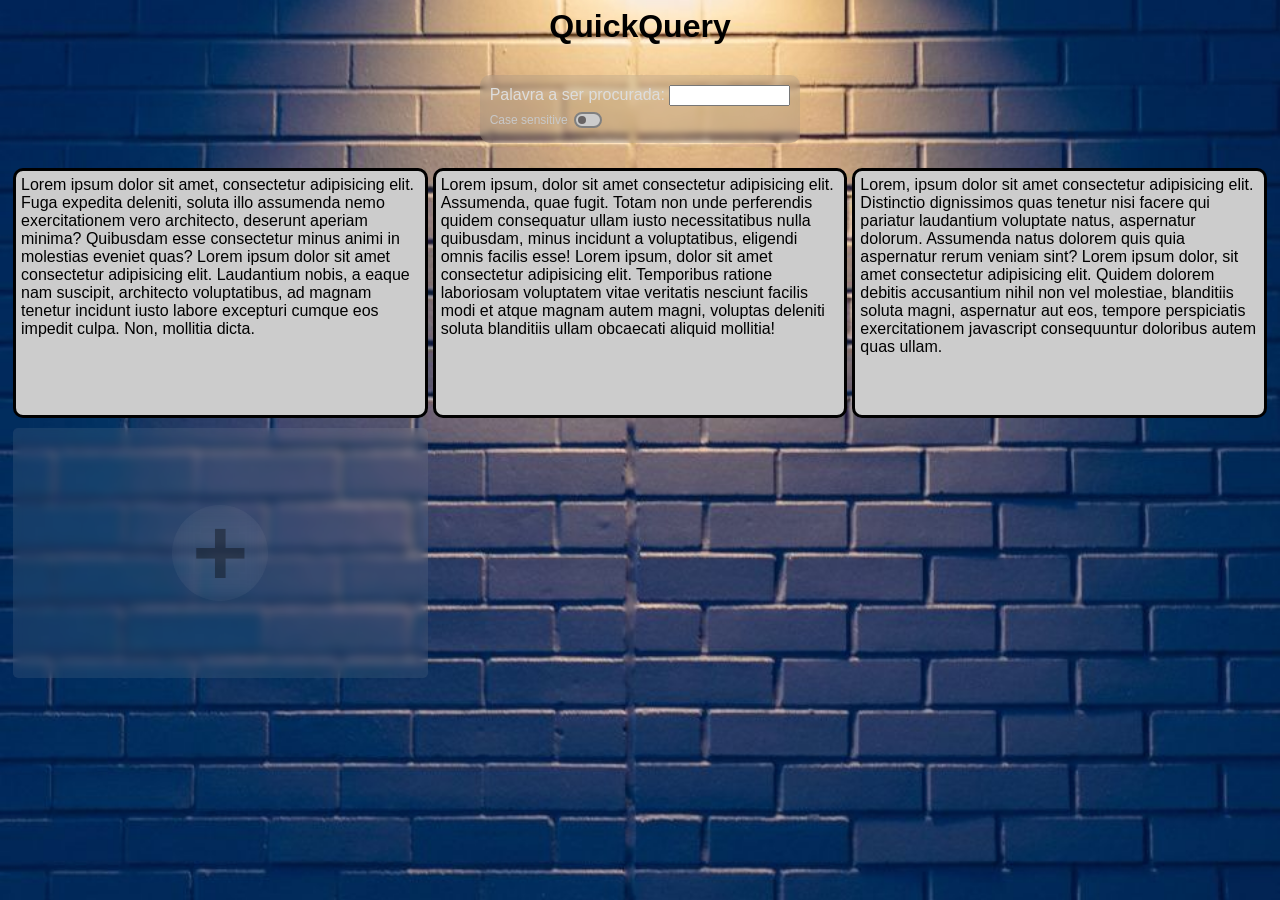
==== index.html @ df3f9da0 "Renaming main file; CSS changes" ====
<!DOCTYPE html>
<html lang="pt-br">
    <head>
        <title>Page title | Word search</title>
        <meta charset="utf-8">
        <meta name="author" content="Henrique">
        <meta name="description" content="personal page">
        <meta name="keywords" content="html5, blog, page, personal, tech">
        <meta name="viewport" content="width=device-width">

        <link rel="stylesheet" href="./css/style.css">
    </head>
    <body>
        <h1>QuickQuery</h1>

        <span class="queryArea">
            <label for="query-word-input">Palavra a ser procurada: <input type="text" id="query-word-input" class="inputWord"></label>
            <label for="case-insensitive">Case sensitive
                <input type="checkbox" name="case-insensitive" id="case-insensitive">
                <span></span>
            </label>
        </span>

        <div class="container">
            <p>
                Lorem ipsum dolor sit amet, consectetur adipisicing elit. Fuga expedita deleniti,
                soluta illo assumenda nemo exercitationem vero architecto, deserunt aperiam minima?
                Quibusdam esse consectetur minus animi in molestias eveniet quas?
                Lorem ipsum dolor sit amet consectetur adipisicing elit. Laudantium nobis, a eaque nam suscipit,
                architecto voluptatibus, ad magnam tenetur incidunt iusto labore excepturi cumque eos impedit culpa. Non, mollitia dicta.
            </p>
            <p>
                Lorem ipsum, dolor sit amet consectetur adipisicing elit. Assumenda, quae fugit.
                Totam non unde perferendis quidem consequatur ullam iusto necessitatibus nulla quibusdam,
                minus incidunt a voluptatibus, eligendi omnis facilis esse!
                Lorem ipsum, dolor sit amet consectetur adipisicing elit. Temporibus ratione laboriosam voluptatem vitae veritatis nesciunt
                facilis modi et atque magnam autem magni,
                voluptas deleniti soluta blanditiis ullam obcaecati aliquid mollitia!
            </p>
            <p>
                Lorem, ipsum dolor sit amet consectetur adipisicing elit. Distinctio dignissimos quas tenetur nisi facere qui pariatur
                laudantium voluptate natus, aspernatur dolorum. Assumenda natus dolorem quis quia aspernatur rerum veniam sint?
                Lorem ipsum dolor, sit amet consectetur adipisicing elit. Quidem dolorem debitis accusantium nihil non vel molestiae,
                blanditiis soluta magni, aspernatur aut eos, tempore perspiciatis exercitationem javascript consequuntur doloribus autem quas ullam.
            </p>
            <span class="new-card"></span>
        </div>

        <div class="edit-area">
            <textarea name="paragraph" id="paragraph-input" cols="30" rows="10"></textarea>
            <span>
                <button class="save-btn" id="save-btn"><label for="save-btn">Salvar parágrafo</label></button>
                <p>Salve vázio para deletar</p>
            </span>
        </div>

    <script src="./js/main.js"></script>
    </body>
</html>
---- css/style.css ----
body {
    font-family: sans-serif;
    background-image: url(../images/wallpaper.jpeg);
    background-position: center;
    background-size: cover;
    background-attachment: fixed;
    scroll-behavior: smooth;
}

h1 {
    display: block;
    width: fit-content;
    margin: 0 auto;
}

.queryArea, .edit-area {
    backdrop-filter: blur(3px);
    padding: 15px;
    background-color: rgba(130, 129, 129, 0.205);
    border-radius: 10px;
}

.queryArea {
    display: block;
    width: fit-content;

    margin: 30px auto 5px;
    padding: 10px;
    color: #ddd;
}

input[type=text] {
    max-width: 113px;
}

label[for=case-insensitive] {
    display: block;
    font-size: .75em;
    color: rgb(200, 200, 200);
    margin: .5em 0;
}

#case-insensitive {
    width: 0px;
    height: 0px;
    margin: 0px;
    padding: 0px;
    color: transparent;
}

label input[type=checkbox] + span {
    display: inline-block;
    width: 2em;
    height: 1em;
    background-color: #ccc;
    border: .18em solid rgb(128, 128, 128);
    border-radius: 1em;
    margin-bottom: -.3em;
    position: relative;
    cursor: pointer;
    transition: border .5s ease;
}

label input[type=checkbox]:checked + span {
    border: .18em solid rgb(26, 157, 26);
}

label input[type=checkbox] + span::before {
    content: '';
    position: absolute;
    top: 1.5px;
    left: 1.5px;
    width: 35%;
    aspect-ratio: 1;
    border-radius: 100%;
    background-color: rgb(104, 100, 100);
    transition: all .2s ease;
}

label input[type=checkbox]:checked + span::before {
    left: calc(65% - 1px);
    background-color: rgb(26, 157, 26);
}

.container {
    display: grid;
    grid-template-columns: repeat(3, 1fr);
    grid-auto-rows: 250px;
    row-gap: 10px;
    column-gap: 5px;
    margin: 25px 5px;
}

@keyframes entering {
    0% {
        transform: scale(0, 0);
    }
    100% {
        transform: scale(1, 1);
    }
}

.container p {
    margin: 0;
    border: 3px solid black;
    border-radius: 10px;
    padding: 5px;
    background-color: #ccc;
    min-height: 200px;
    overflow-y: auto;
    position: relative;
    animation: entering .4s;
}

.container .removing {
    animation: entering .8s reverse infinite;
}

.editing {
    box-shadow: 0 0 5px 5px rgb(158, 158, 158);
    position: relative;
}

.container p::-webkit-scrollbar {
    background-color: rgba(4, 4, 104, 0.199);
    border-top-right-radius: 6px;
    border-bottom-right-radius: 6px;
}

.container p::-webkit-scrollbar-thumb {
    display: inline-block;
    background-color: rgb(214, 214, 214);
    border-radius: 15px;
}

.container .outstand {
    background-color: yellow;
}

.new-card {
    backdrop-filter: blur(5px);
    border-radius: 5px;
    background-color: rgba(204, 204, 204, 0.103);
    position: relative;
    cursor: pointer;
    animation: entering .4s;
}

.new-card::before {
    content: '+';
    font-size: 6em;
    text-align: center;
    line-height: 1em;
    font-weight: 900;
    color: rgba(0, 0, 0, 0.336);

    position: absolute;
    width: 1em;
    height: 1em;
    left: calc(50% - .5em);
    top: calc(50% - .5em);
    backdrop-filter: blur(15px);
    border-radius: 50%;
    transition: all .5s ease;
}

.new-card:hover::before {
    color: rgb(37, 37, 37);
    font-size: 7em;
    line-height: 1.4em;
    width: 1.4em;
    height: 1.4em;
    left: calc(50% - .7em);
    top: calc(50% - .7em);
}

.edit-area {
    display: none;
    width: 45vw;
    padding-right: 20px;
    margin: 30px auto;
    animation: entering .4s;
}

.edit-area span {
    display: grid;
    grid-template-columns: 1fr 1fr;
}

#paragraph-input {
    display: block;
    width: 100%;
    margin-bottom: 15px;
    resize: none;
}

#save-btn {
    width: 10em;
}

#save-btn + p {
    margin: 0;
    text-align: right;
    font-size: .85em;
    color: rgb(170, 169, 169);
}

@media screen and (max-width: 850px) {
    .container {
        width: 90vw;
        margin: auto;
        grid-template-columns: repeat(2, 1fr);
        margin-bottom: 1em;
    }
    .edit-area {
        width: 60vw;
    }
}

@media screen and (max-width: 550px) {
    .container {
        grid-template-columns: 1fr;
    }
    .queryArea {
        width: 83vw;
    }
    .edit-area {
        width: 80vw;
    }
}
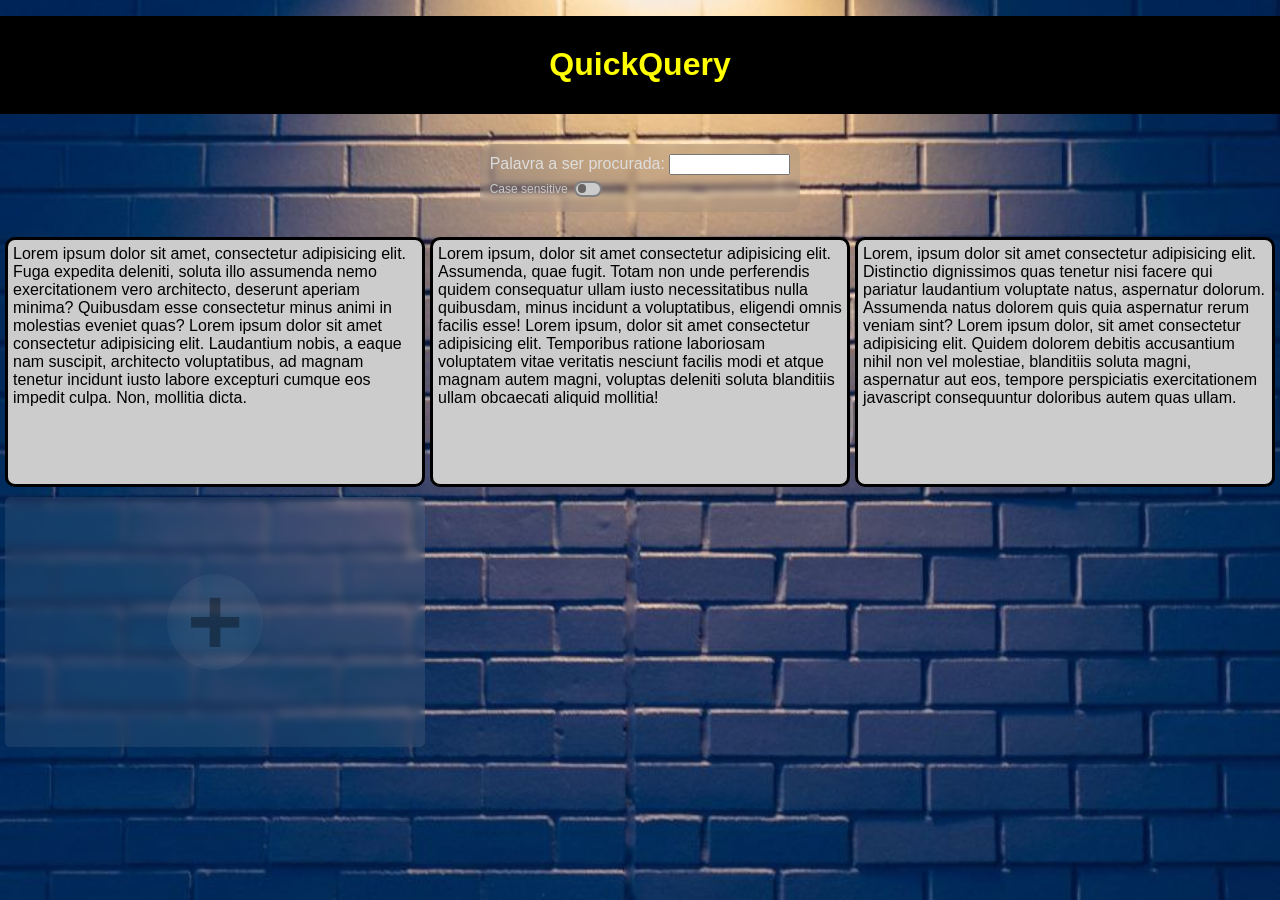
==== commit 7c20b975: "New header" ====
--- a/index.html
+++ b/index.html
@@ -1,7 +1,7 @@
 <!DOCTYPE html>
 <html lang="pt-br">
     <head>
-        <title>Page title | Word search</title>
+        <title>QuickQuery</title>
         <meta charset="utf-8">
         <meta name="author" content="Henrique">
         <meta name="description" content="personal page">
@@ -11,7 +11,9 @@
         <link rel="stylesheet" href="./css/style.css">
     </head>
     <body>
-        <h1>QuickQuery</h1>
+        <header>
+            <h1>QuickQuery</h1>
+        </header>
 
         <span class="queryArea">
             <label for="query-word-input">Palavra a ser procurada: <input type="text" id="query-word-input" class="inputWord"></label>
--- a/css/style.css
+++ b/css/style.css
@@ -5,12 +5,19 @@
     background-size: cover;
     background-attachment: fixed;
     scroll-behavior: smooth;
+    margin: 0;
+}
+
+header {
+    width: 100%;
+    text-align: center;
+    margin-top: 1em;
+    background-color: rgb(0, 0, 0);
+    padding: 1vh 0;
 }
 
 h1 {
-    display: block;
-    width: fit-content;
-    margin: 0 auto;
+    color: rgb(255, 255, 0);
 }
 
 .queryArea, .edit-area {
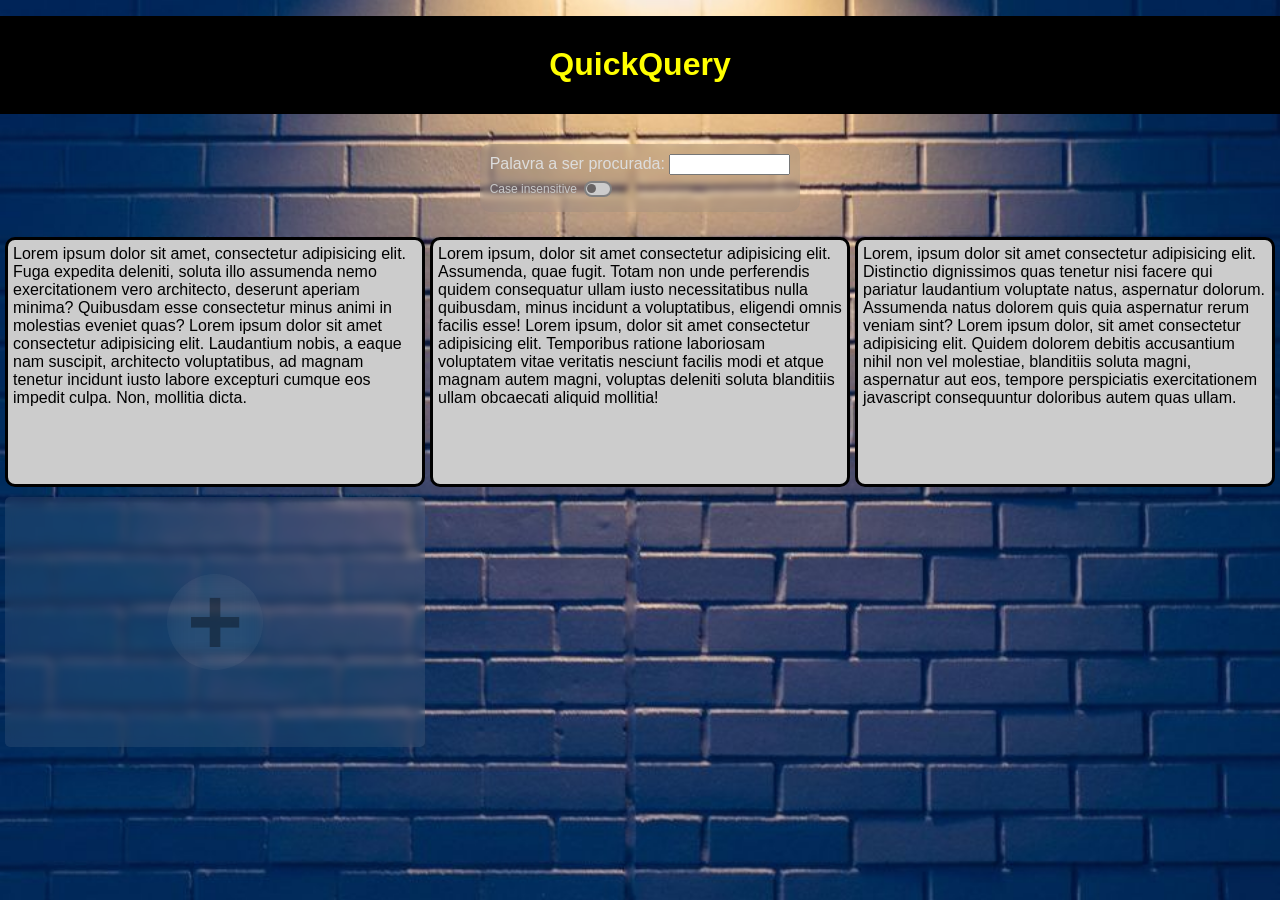
==== commit 34273e62: "Text correction" ====
--- a/index.html
+++ b/index.html
@@ -17,7 +17,7 @@
 
         <span class="queryArea">
             <label for="query-word-input">Palavra a ser procurada: <input type="text" id="query-word-input" class="inputWord"></label>
-            <label for="case-insensitive">Case sensitive
+            <label for="case-insensitive">Case insensitive
                 <input type="checkbox" name="case-insensitive" id="case-insensitive">
                 <span></span>
             </label>
--- a/css/style.css
+++ b/css/style.css
@@ -219,6 +219,9 @@
         grid-template-columns: repeat(2, 1fr);
         margin-bottom: 1em;
     }
+    .queryArea {
+        margin-bottom: 1.5em;
+    }
     .edit-area {
         width: 60vw;
     }
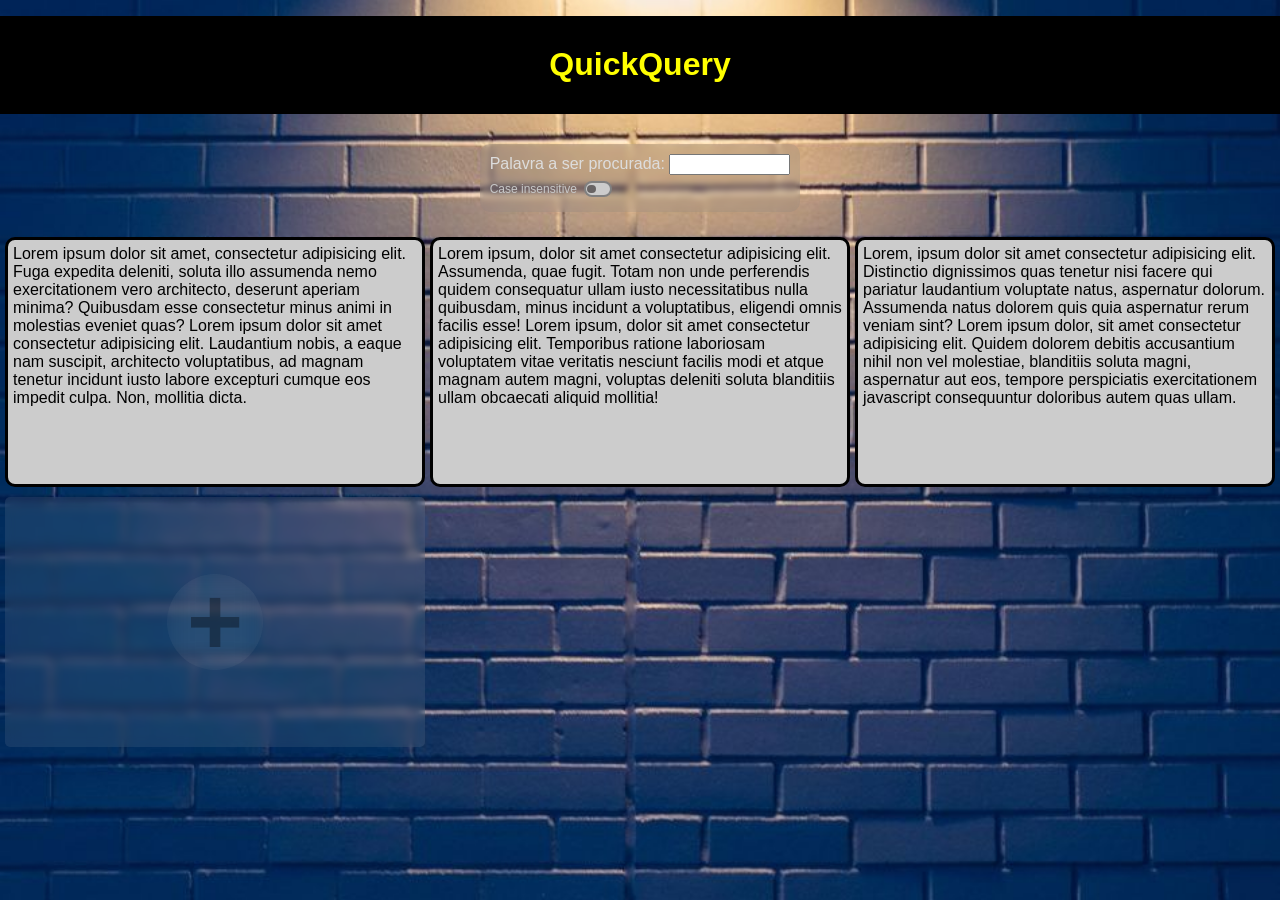
==== commit ac376837: "Fix textarea label text" ====
--- a/index.html
+++ b/index.html
@@ -52,10 +52,10 @@
             <textarea name="paragraph" id="paragraph-input" cols="30" rows="10"></textarea>
             <span>
                 <button class="save-btn" id="save-btn"><label for="save-btn">Salvar parágrafo</label></button>
-                <p>Salve vázio para deletar</p>
+                <p>Salve vazio para deletar</p>
             </span>
         </div>
 
     <script src="./js/main.js"></script>
     </body>
-</html>+</html>
--- a/css/style.css
+++ b/css/style.css
@@ -1,8 +1,9 @@
 body {
     font-family: sans-serif;
     background-image: url(../images/wallpaper.jpeg);
+    background-repeat: no-repeat;
+    background-size: cover;
     background-position: center;
-    background-size: cover;
     background-attachment: fixed;
     scroll-behavior: smooth;
     margin: 0;
@@ -75,7 +76,7 @@
 label input[type=checkbox] + span::before {
     content: '';
     position: absolute;
-    top: 1.5px;
+    top: 1.9px;
     left: 1.5px;
     width: 35%;
     aspect-ratio: 1;
@@ -85,7 +86,7 @@
 }
 
 label input[type=checkbox]:checked + span::before {
-    left: calc(65% - 1px);
+    left: calc(65% - 1.5px);
     background-color: rgb(26, 157, 26);
 }
 
